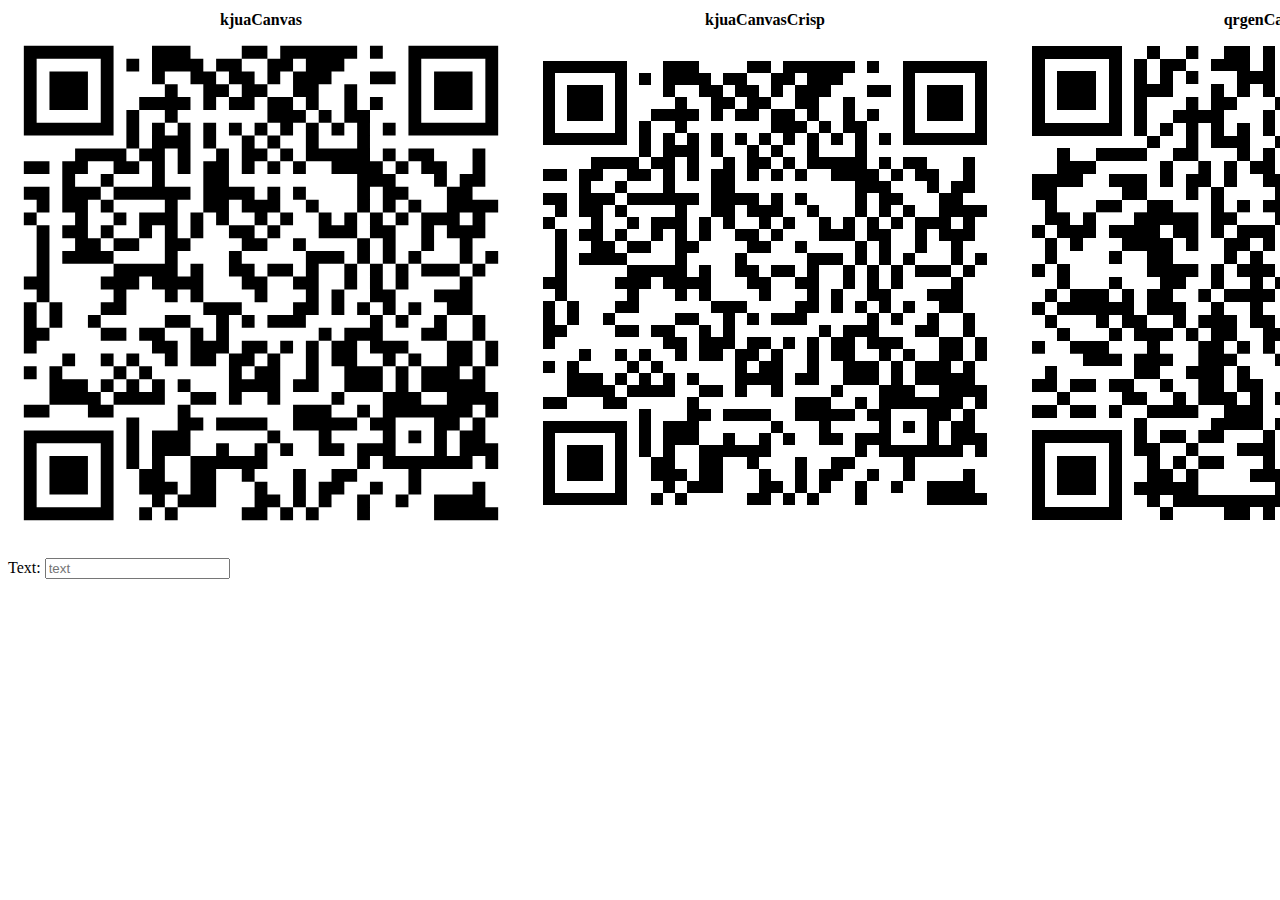
==== qrcode.html @ 49b6076a "Add some QR code generation tests" ====
<!DOCTYPE html>
<html lang="en">
	<head>
		<meta charset="utf-8">
		<meta name="viewport" content="width=device-width, initial-scale=1.0">
		<link rel="stylesheet" href="../common/common.css">
		<link rel="stylesheet" href="qrcode.css">

		<script src="lib/kjua-0.5.0.min.js" charset="utf-8"></script>
		<script src="lib/qrcodegen.js" charset="utf-8"></script>

		<script defer src="qrcode.js" type="module" charset="utf-8"></script>
	</head>
	<body>
		<table>
		<tr>
		 <th scope="col">kjuaCanvas</th>
		 <th scope="col">kjuaCanvasCrisp</th>
		 <th scope="col">qrgenCanvas</th>
		 <th scope="col">qrgenSvg</th>
		</tr>
		<tr>
		 <td draggable="true"><img id="kjuaCanvas" src="" width="200" height="200"></img></td>
		 <td draggable="true"><img id="kjuaCanvasCrisp" src="" width="200" height="200"></img></td>
		 <td draggable="true"><canvas id="qrgenCanvas" width="500" height="500" style="width: 500px; height: 500px;"></canvas></td>
		 <td draggable="true"><svg id="qrgenSvg"></svg></td>
		</tr>
		</table>
	</body>
	<br>
	<div>
	 <label for="text">Text:</label>
	 <input name="textInput" type="text" placeholder="text" required>
	</div>
</html>
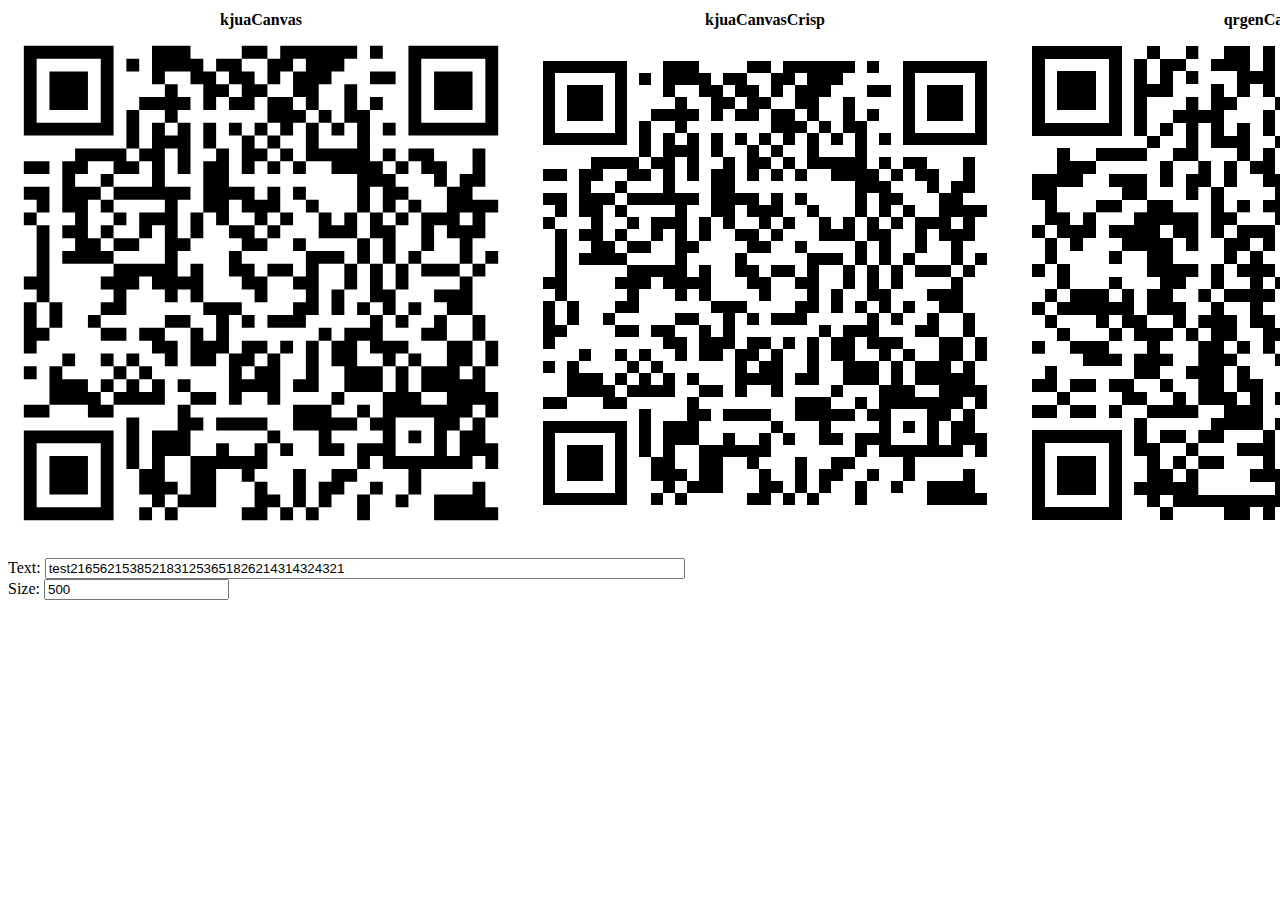
==== commit 2033ecb2: "add input for changing" ====
--- a/qrcode.html
+++ b/qrcode.html
@@ -29,7 +29,11 @@
 	</body>
 	<br>
 	<div>
-	 <label for="text">Text:</label>
-	 <input name="textInput" type="text" placeholder="text" required>
+	 <label for="textInput">Text:</label>
+	 <input id="textInput" name="textInput" type="text" placeholder="text" required>
+	</div>
+	<div>
+	 <label for="size">Size:</label>
+	 <input id="size" name="size" type="number" step="20" placeholder="size of QR codes" required>
 	</div>
 </html>
--- a/qrcode.css
+++ b/qrcode.css
@@ -0,0 +1,3 @@
+#textInput {
+	width: 50%;
+}